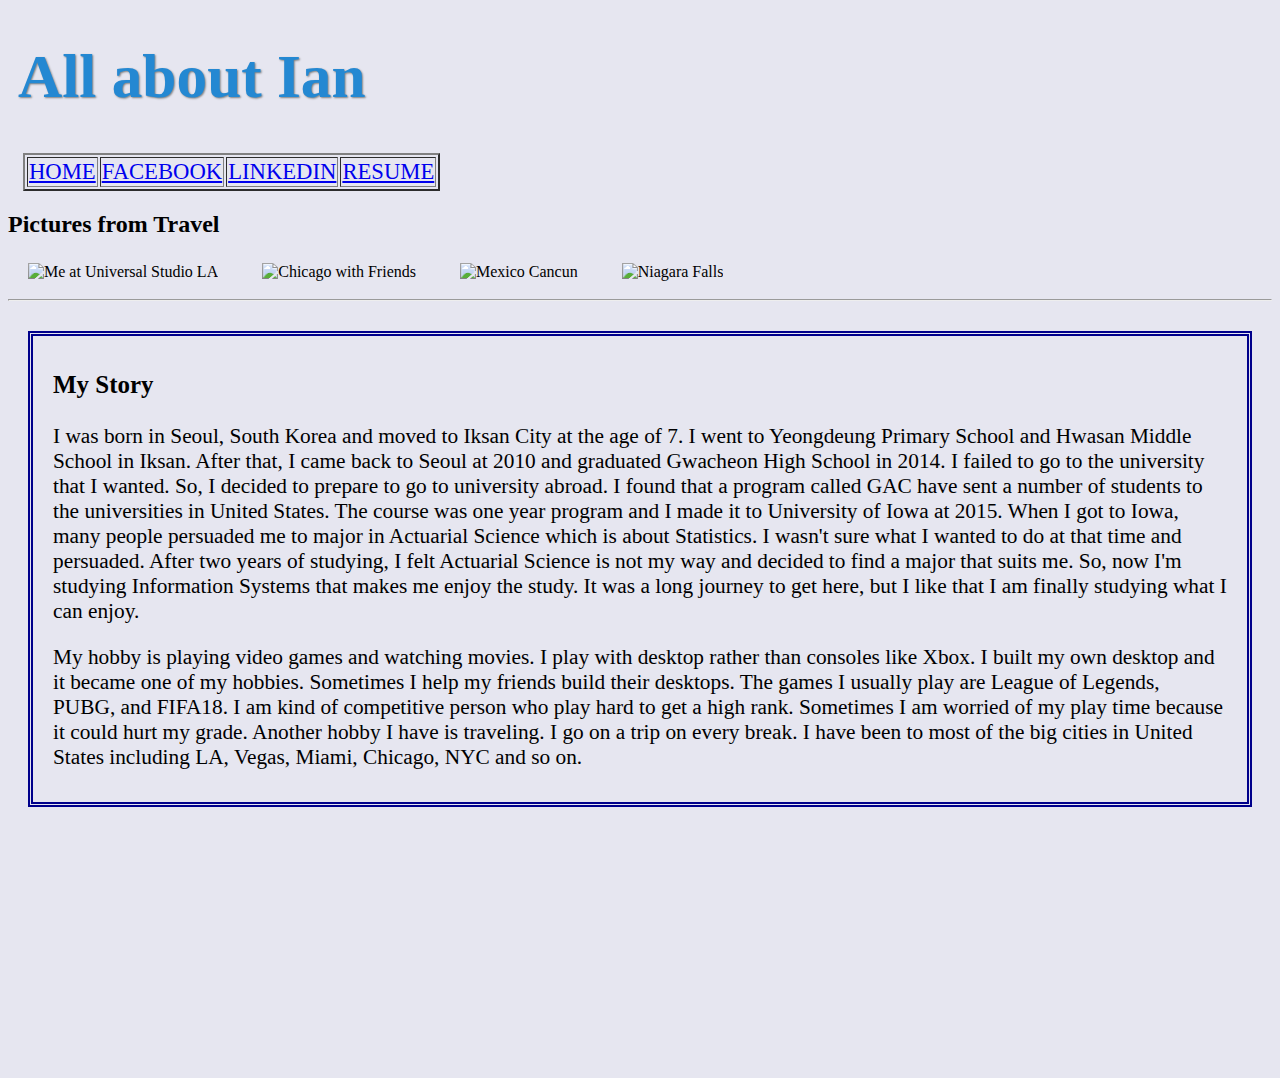
==== Index.html @ 4bf7404a "trying to upload" ====
<!DOCTYPE html>
<html lang="en">

  <head>
    <meta charset="utf-8">
    <title>Ian Choi</title>
</head>

  <body>
	<header>
		<h1>All about Ian</h1>
		<link rel="stylesheet" type="text/css" href="style.css"/>
	</header>
	<nav>
		<table border="2">
			<tr>
				<td><a href="index.html">HOME</a></td>
				<td><a href="https://www.facebook.com/yusuk.choi.336?hc_ref=ARTxl7v4y09k34CrvYXVTRM9wro3ojvHoAeCfWQMnnMALC5KsMSzME1jw68QMU2AZ9U">FACEBOOK</a></td>
				<td><a href="https://www.linkedin.com/in/yu-suk-choi-b75239158/">LINKEDIN</a></td>
				<td><a href="Resume.html">RESUME</a></td>
			</tr>
		</table>
	</nav>
	<picture>
		<p class="header"><H2>Pictures from Travel</H2></p>
		<tr>
			<td><img src="https://scontent-ort2-2.xx.fbcdn.net/v/t1.0-9/993579_781060708689787_5769179636126239256_n.jpg?oh=3d69b61a3d3d415c49d833ca5f231638&oe=5B269793" alt= "Me at Universal Studio LA"></td>
			<td><img src="https://scontent-ort2-2.xx.fbcdn.net/v/t1.0-9/17458444_801152850041849_8298098560028978143_n.jpg?oh=20bbe6174d05900d6bee4dddc3daca6d&oe=5B193AAD" alt= "Chicago with Friends"></td>
			<td><img src="https://scontent-ort2-2.xx.fbcdn.net/v/t1.0-9/23755679_1352780131517839_5256604587020570807_n.jpg?oh=29222345c47927b01309c0e0a54043d3&oe=5B1461A3" alt= "Mexico Cancun"></td>
			<td><img src="https://scontent-ort2-2.xx.fbcdn.net/v/t31.0-8/26240203_1401055166690335_3756166236463212260_o.jpg?oh=7c0d6fbf6109e46ba91394238326f832&oe=5B1AF78D" alt= "Niagara Falls"></td>
		</tr>
	</picture>
	<hr>
	<section>
		<div><p><H3>My Story</H3></p><p>I was born in Seoul, South Korea and moved to Iksan City at the age of 7. I went to Yeongdeung Primary School and Hwasan Middle School in Iksan. After that, I came back to Seoul at 2010 and graduated Gwacheon High School in 2014. I failed to go to the university that I wanted. So, I decided to prepare to go to university abroad. I found that a program called GAC have sent a number of students to the universities in United States. The course was one year program and I made it to University of Iowa at 2015. When I got to Iowa, many people persuaded me to major in Actuarial Science which is about Statistics. I wasn't sure what I wanted to do at that time and persuaded. After two years of studying, I felt Actuarial Science is not my way and decided to find a major that suits me. So, now I'm studying Information Systems that makes me enjoy the study. It was a long journey to get here, but I like that I am finally studying what I can enjoy. </p><p></p><p>My hobby is playing video games and watching movies. I play with desktop rather than consoles like Xbox. I built my own desktop and it became one of my hobbies. Sometimes I help my friends build their desktops. The games I usually play are League of Legends, PUBG, and FIFA18. I am kind of competitive person who play hard to get a high rank. Sometimes I am worried of my play time because it could hurt my grade. Another hobby I have is traveling. I go on a trip on every break. I have been to most of the big cities in United States including LA, Vegas, Miami, Chicago, NYC and so on.</p></div>
	</section>
	<aside>
		<div>
		<ul>
			<p><H4>Favorite Movies</H4></p>
			<li>Harry Potter Series</li>
			<li>Avengers</li>
			<li>Maze Runner</li>
			<li>The Greatest Showman</li>
			<li>The Lord of the Rings</li>
		</ul>
		</div>
	</aside>

	
    
  </body>

</html>
---- style.css ----
header{
	color: #2488D2;
	font-size: 23pt;
	font-weight: bold;
	font-family: Gill Sans MT;
	text-shadow: 1px 1px 2px grey;
	margin: 5px 10px;
}
body{
	background: #E6e6f0;
		font-family: Gill Sans MT;
}
section{
	font-size: 16pt;
	max-width:1200px;
	border-width: 5px;
	border-style: double;
	border-color: darkblue;
	padding: 10px 20px;
	margin: 30px 20px 40px 20px;
}
nav{
	font-size: 17pt;
	margin: 5px 15px;

}
aside{
	margin: 30px 200px 10px 20px;
	position: relative;
	bottom:440px;
	left: 1300px;
	font-size: 15pt;
	border-width: 5px;
	border-style: double;
	border-color: darkblue;
	width: 300px;
}
img{
	width:250px;
	height:250px;
	margin: 5px 20px 10px 20px;
}
.header{
	margin: 5px 30px 5px 20px;

}
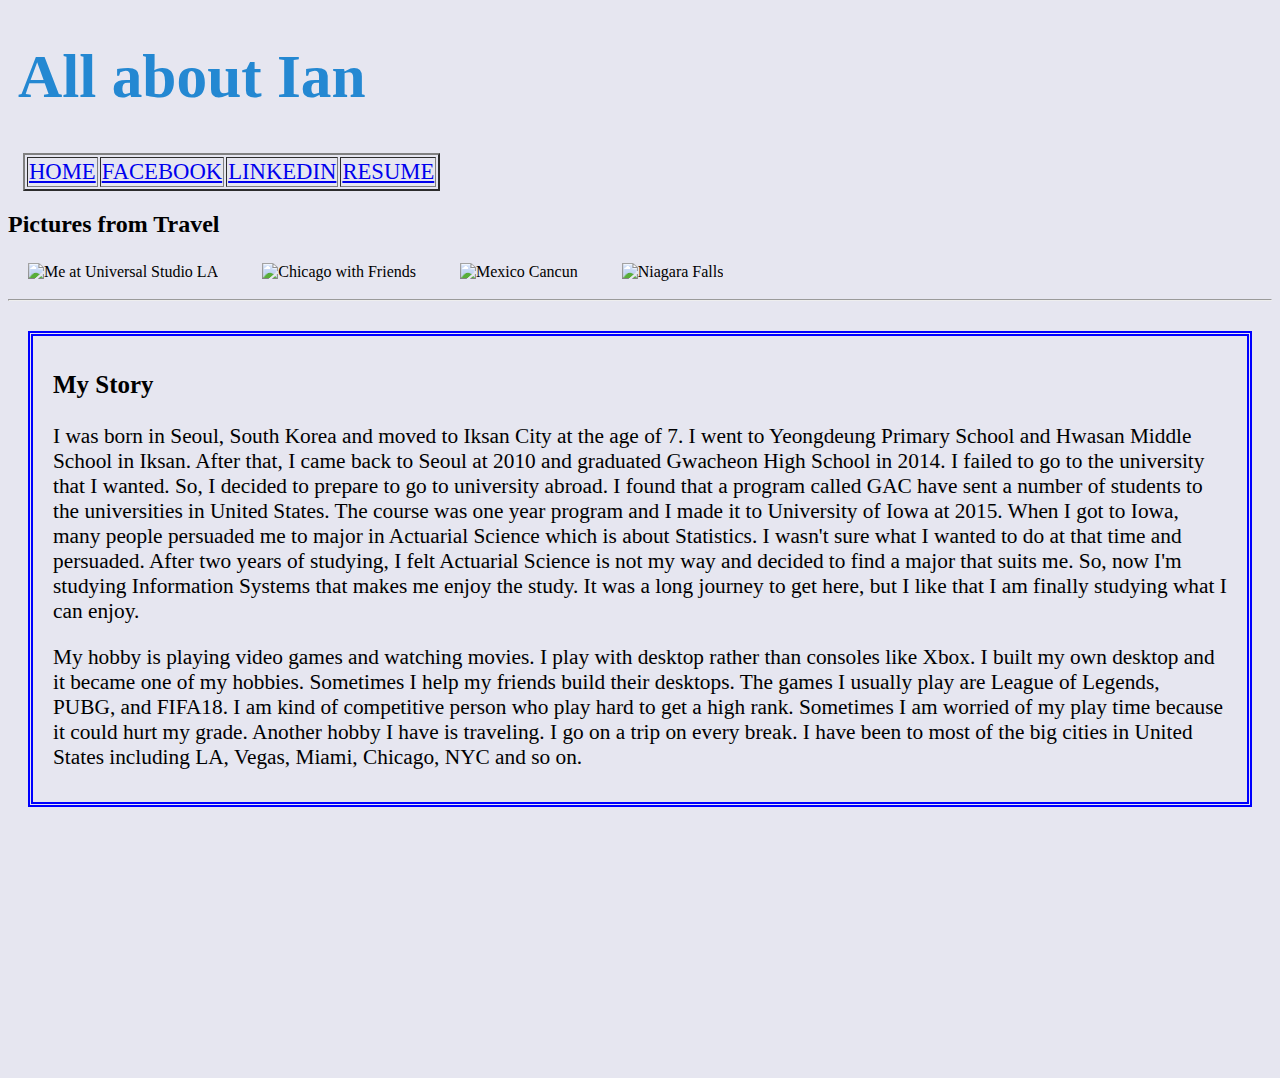
==== commit 0dadff8d: "trouble shoot" ====
--- a/Index.html
+++ b/Index.html
@@ -17,7 +17,7 @@
 				<td><a href="index.html">HOME</a></td>
 				<td><a href="https://www.facebook.com/yusuk.choi.336?hc_ref=ARTxl7v4y09k34CrvYXVTRM9wro3ojvHoAeCfWQMnnMALC5KsMSzME1jw68QMU2AZ9U">FACEBOOK</a></td>
 				<td><a href="https://www.linkedin.com/in/yu-suk-choi-b75239158/">LINKEDIN</a></td>
-				<td><a href="Resume.html">RESUME</a></td>
+				<td><a href="resume.html">RESUME</a></td>
 			</tr>
 		</table>
 	</nav>
--- a/style.css
+++ b/style.css
@@ -3,7 +3,6 @@
 	font-size: 23pt;
 	font-weight: bold;
 	font-family: Gill Sans MT;
-	text-shadow: 1px 1px 2px grey;
 	margin: 5px 10px;
 }
 body{
@@ -15,7 +14,7 @@
 	max-width:1200px;
 	border-width: 5px;
 	border-style: double;
-	border-color: darkblue;
+	border-color: blue;
 	padding: 10px 20px;
 	margin: 30px 20px 40px 20px;
 }
@@ -32,7 +31,7 @@
 	font-size: 15pt;
 	border-width: 5px;
 	border-style: double;
-	border-color: darkblue;
+	border-color: blue;
 	width: 300px;
 }
 img{
